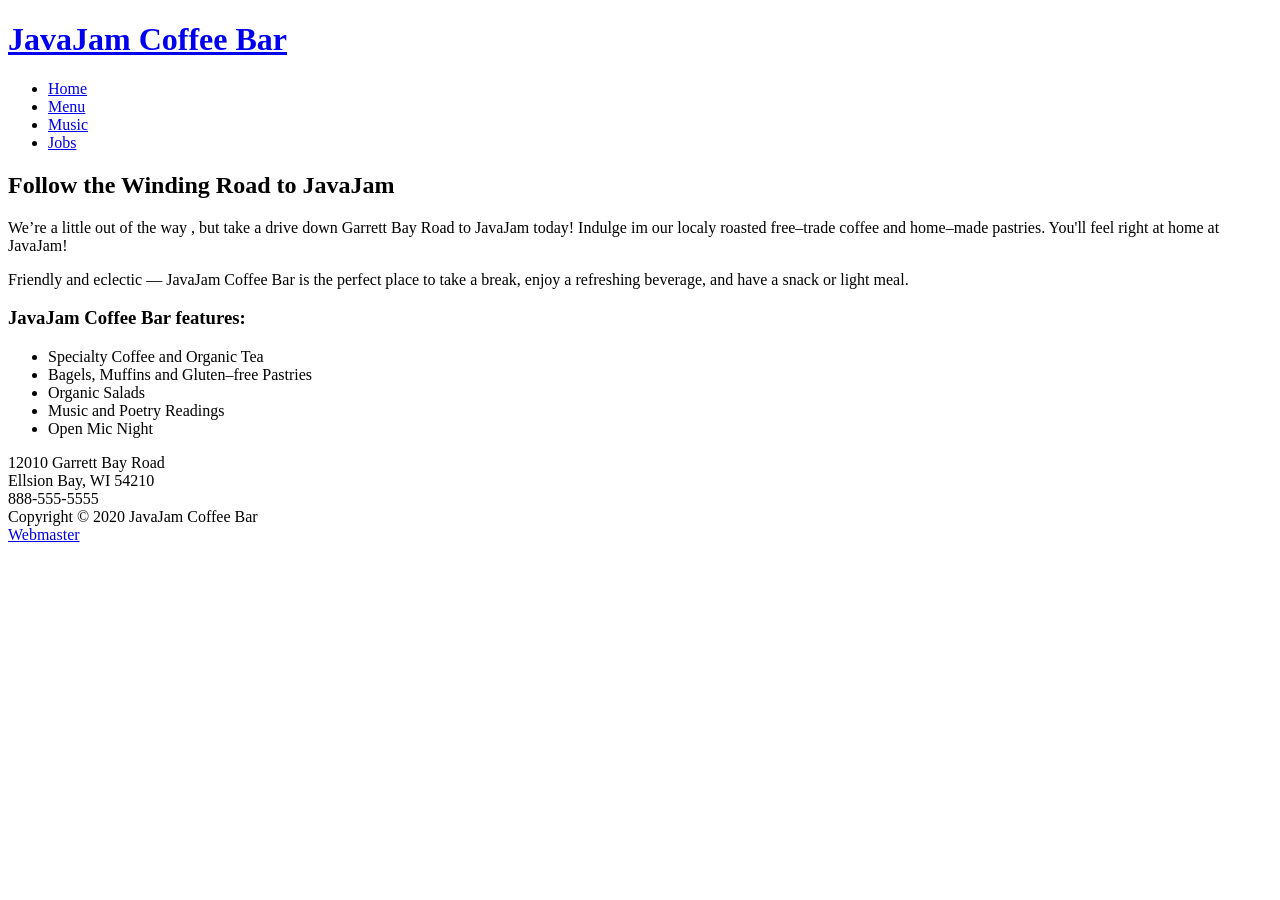
==== index.html @ ba715bce "Add files via upload" ====
<!Doctype html>

<html lang="en">
<head>
	<meta charset="utf-8">
	<title>JavaJam Coffee Bar</title>
	<link href="styles/java.css" rel="stylesheet">
</head>
<body>
	<div id="wrapper">
		<!--Header Section-->
		<header>
			<h1><a href="index.html">JavaJam Coffee Bar</a></h1>
		</header>
		<!--Navigation Section-->
		<nav>
			<ul>
				<li><a href="index.html">Home</a></li>
				<li><a href="menu.html">Menu</a></li>
				<li><a href="music.html">Music</a></li>
				<li><a href="jobs.html">Jobs</a></li>
			</ul>
		</nav>
		
		<!--Main Section-->
		<main>
			<div id="homehero">
			</div>
			<h2>Follow the Winding Road to JavaJam</h2>
			<p>We&#8217;re a little out of the way , but take a drive down Garrett Bay Road to JavaJam today! Indulge im our localy roasted free&ndash;trade coffee and home&ndash;made pastries. You'll feel right at home at JavaJam!</p>
			<p>Friendly and eclectic &mdash; JavaJam Coffee Bar is the perfect place to take a break,
			enjoy a refreshing beverage, and have a snack or light meal.</p>
			
			<h3>JavaJam Coffee Bar features:</h3>
			
			<ul>
				<li>Specialty Coffee and Organic Tea</li>
				<li>Bagels, Muffins and Gluten&ndash;free Pastries</li>
				<li>Organic Salads</li>
				<li>Music and Poetry Readings</li>
				<li>Open Mic Night</li>
			</ul>
			<div>
				12010 Garrett Bay Road<br>
				Ellsion Bay, WI 54210<br>
				888-555-5555
			</div>
		</main>
	<!--Footer Section-->
		<footer>
			Copyright &copy; 2020 JavaJam Coffee Bar<br>
			<a href="elambert@amarillocollege.com">Webmaster</a>
		</footer>
	</div>
</body>
</html>
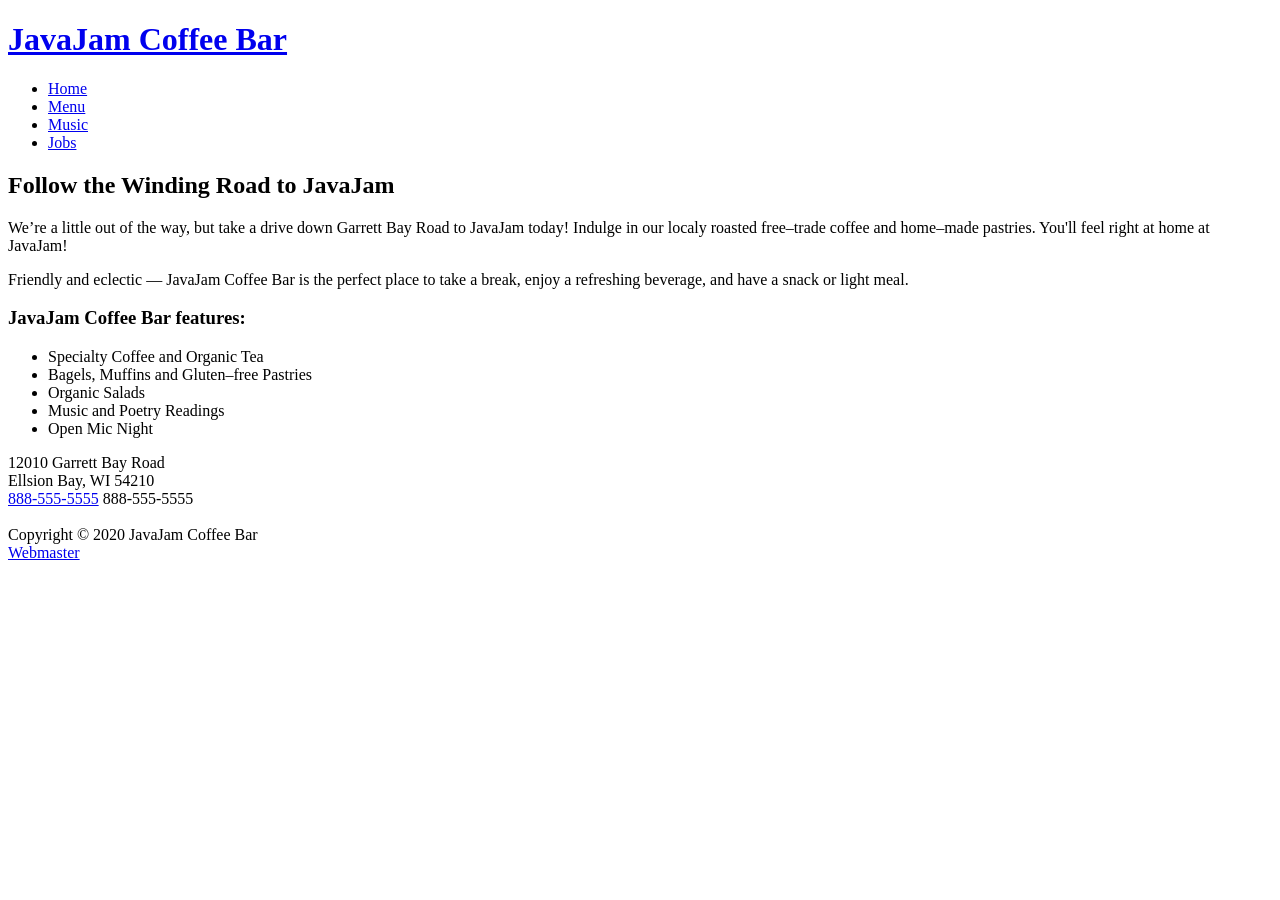
==== commit f1a13f2c: "index.html" ====
--- a/index.html
+++ b/index.html
@@ -2,9 +2,11 @@
 
 <html lang="en">
 <head>
+	<title>JavaJam Coffee Bar</title>
 	<meta charset="utf-8">
-	<title>JavaJam Coffee Bar</title>
+	<meta name="viewport" content="width=device-width, intitial-scale=1.0">
 	<link href="styles/java.css" rel="stylesheet">
+	
 </head>
 <body>
 	<div id="wrapper">
@@ -27,7 +29,7 @@
 			<div id="homehero">
 			</div>
 			<h2>Follow the Winding Road to JavaJam</h2>
-			<p>We&#8217;re a little out of the way , but take a drive down Garrett Bay Road to JavaJam today! Indulge im our localy roasted free&ndash;trade coffee and home&ndash;made pastries. You'll feel right at home at JavaJam!</p>
+			<p>We&#8217;re a little out of the way, but take a drive down Garrett Bay Road to JavaJam today! Indulge in our localy roasted free&ndash;trade coffee and home&ndash;made pastries. You'll feel right at home at JavaJam!</p>
 			<p>Friendly and eclectic &mdash; JavaJam Coffee Bar is the perfect place to take a break,
 			enjoy a refreshing beverage, and have a snack or light meal.</p>
 			
@@ -43,7 +45,8 @@
 			<div>
 				12010 Garrett Bay Road<br>
 				Ellsion Bay, WI 54210<br>
-				888-555-5555
+				<a id="mobile" href="tel:888-555-5555">888-555-5555</a>
+				<span id="desktop"> 888-555-5555 </span> <br><br>
 			</div>
 		</main>
 	<!--Footer Section-->
@@ -53,4 +56,4 @@
 		</footer>
 	</div>
 </body>
-</html>+</html>
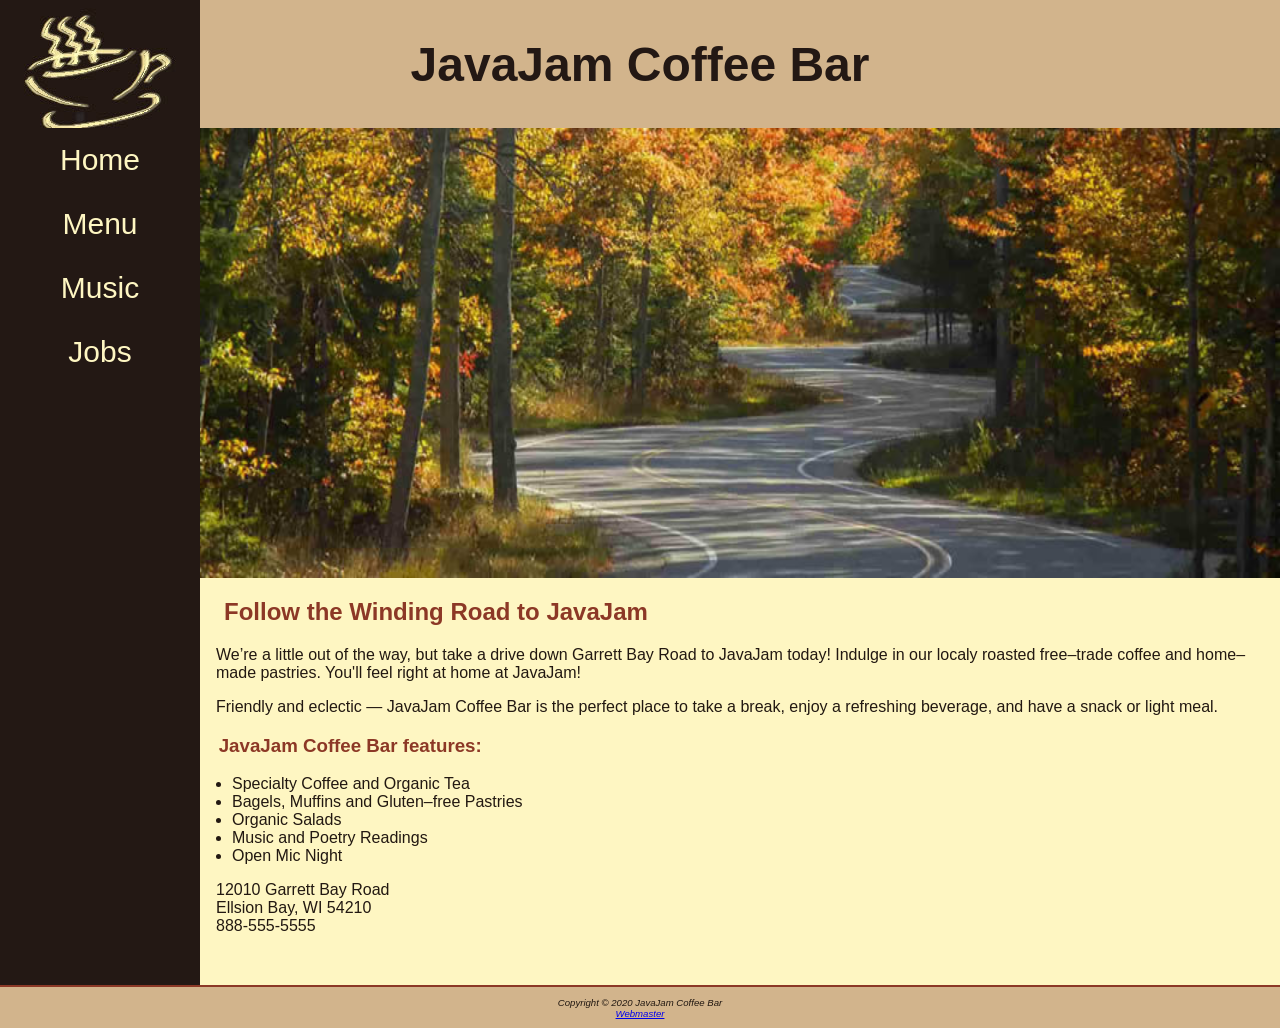
==== commit 4b213014: "Add files via upload" ====
--- a/index.html
+++ b/index.html
@@ -56,4 +56,4 @@
 		</footer>
 	</div>
 </body>
-</html>
+</html>
--- a/styles/java.css
+++ b/styles/java.css
@@ -0,0 +1,248 @@
+/*Box-Sizing for all elements*/
+*{box-sizing: border-box;}
+
+/*styles for the body*/
+body{	
+	background-color: #FCEBB6;
+	color: #221811;
+	font-family: Tahoma, Arial, sans-serif;
+	margin: 0;
+}
+/*styles for the wrapper*/
+#wrapper {
+	background-color: #231814;
+	padding: 0;
+}
+
+/*styles for the header*/
+header {
+	padding-top: 5px;
+	padding-bottom: 5px;
+	color: #231814;
+	background-color: #D2B48C;
+	background-image: url(../images/cup.jpg);
+	background-repeat: no-repeat;
+	padding-left: 105px;
+	height: 128px;
+}
+
+header a {text-decoration: none;}
+
+header a:link {color: #231814;}
+
+header a:visited {color: #231814;}
+
+header a:hover {color: #FEF6C2;}
+
+h2, h3, h4, p, div, dl {
+	padding-left: 1em;
+	padding-right: 1em;
+}
+
+main ul { padding-left: 2em; }
+
+/*styles for heading*/
+h1 { font-size: 2em; }
+
+h2 { color: #8C3826; }
+
+h3, dt { color: #8C3826; }
+
+h4 { background-color: #D2B48C;
+	font-size: 1.2em;
+	padding-left: .5em;
+	padding-bottom: 0;
+	text-transform: uppercase;
+	border-bottom: 1px solid #221811;
+	clear: left;
+}
+/*styles for nav*/
+nav {
+	text-align: center;
+	font-size: 1.5em;
+}
+nav a { text-decoration: none; }
+
+nav a:link{ color:#FeF6C2;}
+
+nav a:visited { color: #D2B48C;}
+
+nav a:hover { color: #CC9933;}
+
+nav ul {
+	display: flex;
+	flex-direction: column;
+	font-size: 1.25em;
+	margin: 0;
+	padding: 0;
+	list-style-type: none;
+}
+
+nav li {
+	border-bottom: 1px solid #FEF6C2;
+	padding: .5em 1em;
+	width: 100%;
+}
+
+/* styles for the main*/
+main { 
+	display: block; 
+	padding: 0 0 2em 0;
+	background-color: #FeF6C2;
+}	
+/*styles for classes*/
+.details{ 
+	padding-left: 20%;
+	padding-right: 20%;
+}
+
+/*styles for Images*/
+img {
+	padding-left: 10px;
+	padding-right: 10px;
+}
+	
+/*styles for id*/
+#homehero {
+	height: 300px;
+	background-image: url(../images/road.jpg);
+	background-repeat: no-repeat;
+	background-size: 100% 100%;
+}
+
+#heromugs {
+	height: 300px;
+	background-image: url(../images/threemugs.jpg);
+	background-repeat: no-repeat;
+	background-size: 100% 100%;
+}
+
+#heroguitar {
+	height: 300px;
+	background-image: url(../images/guitar.jpg);
+	background-repeat: no-repeat;
+	background-size: 100% 100%;
+}
+
+#herojobs{
+	height: 300px;
+	background-image: url(../images/coffeecup.jpg);
+	background-repeat: no-repeat;
+	background-size: 100% 100%;
+}
+/*styles for Mobile*/
+#mobile { display: inline; }
+
+/*styles for Desktop*/
+#desktop { display: none; }
+
+/*styles for the footer*/
+footer {
+	padding: 1em;
+	border-top: 2px solid #8C3826;
+	background-color: #D2B48C;
+	font-size: .60em;
+	font-style: italic;
+	text-align: center;
+}
+
+/*styles for the table on the menu page*/
+table {
+	margin: auto;
+	width: 90%;
+	border-spacing: 0;
+}
+th, td {
+	padding: 10px;
+}
+tr:nth-of-type(odd) {
+	background-color: #D2B48E;
+}
+
+
+/*stles for the form*/
+form {
+	display: flex;
+	flex-direction: column;
+	padding-left: 1em;
+	width: 80%;
+}
+
+input, textarea { margin-bottom: .5em; }
+	
+/*Media query for medium screens*/
+@media (min-width: 600px) {
+	header {
+		padding-left: 0;
+		text-align: center;
+	}
+	
+	h1 { font-size: 3em;}
+	nav ul { flex-flow: row nowrap;
+	justify-content: space-around
+	}
+	
+	nav li { border-bottom: none;}
+	
+	#homehero { 
+	background-image: url(../images/hero.jpg);
+	height: 50vh;
+	}
+	#heromugs { background-image: url(../images/heromugs.jpg); }
+	#heroguitar { background-image: url(../images/heroguitar.jpg}; }
+	#herojobs { background-image: url(../images/herojobs.jpg); }
+	#flow {
+		display: flex; 
+		flex-direction: row; /* arranges items in a row*/
+	}
+	#mobile { display: none; }
+	#desktop { display: inline; }
+	.details { 
+		display: flex;
+		flex-direction: row;
+	}
+	
+	h4 {
+		margin-left: 10%;
+		margin-right: 10%;
+	}	
+/*styles for the form*/
+	form{ 
+		width: 40%;
+		display: grid;
+		grid-gap: 1em; gap: 1em;
+		grid-template-columns: 6em 1fr;
+	}
+	.button-container {
+    grid-column: 2 / 3; 
+    display: grid;
+    grid-template-columns: 1fr 1fr; 
+    gap: 30px;                      
+    width: 50%;                    
+}
+	input[type="submit"], 
+	input[type="reset"] {
+    width: 100%;  
+    padding: 10px; 
+    cursor: pointer;
+}
+/*Media query for large screens*/
+@media (min-width: 1024px) {
+	@supports (display: grid) {
+		header { grid-area: header; }
+		nav { grid-area: nav; }
+		main { grid-area: main; }
+		footer { grid-area: footer; }
+		#wrapper { 
+		display: grid;
+		grid-template: 
+			"header header"
+			"nav main"
+			"footer footer"
+			/ 200px;
+		}
+		nav ul { flex-direction: column;}
+		header { background-image: url(../images/coffeelogo.jpg); }	
+	}
+}
+		
